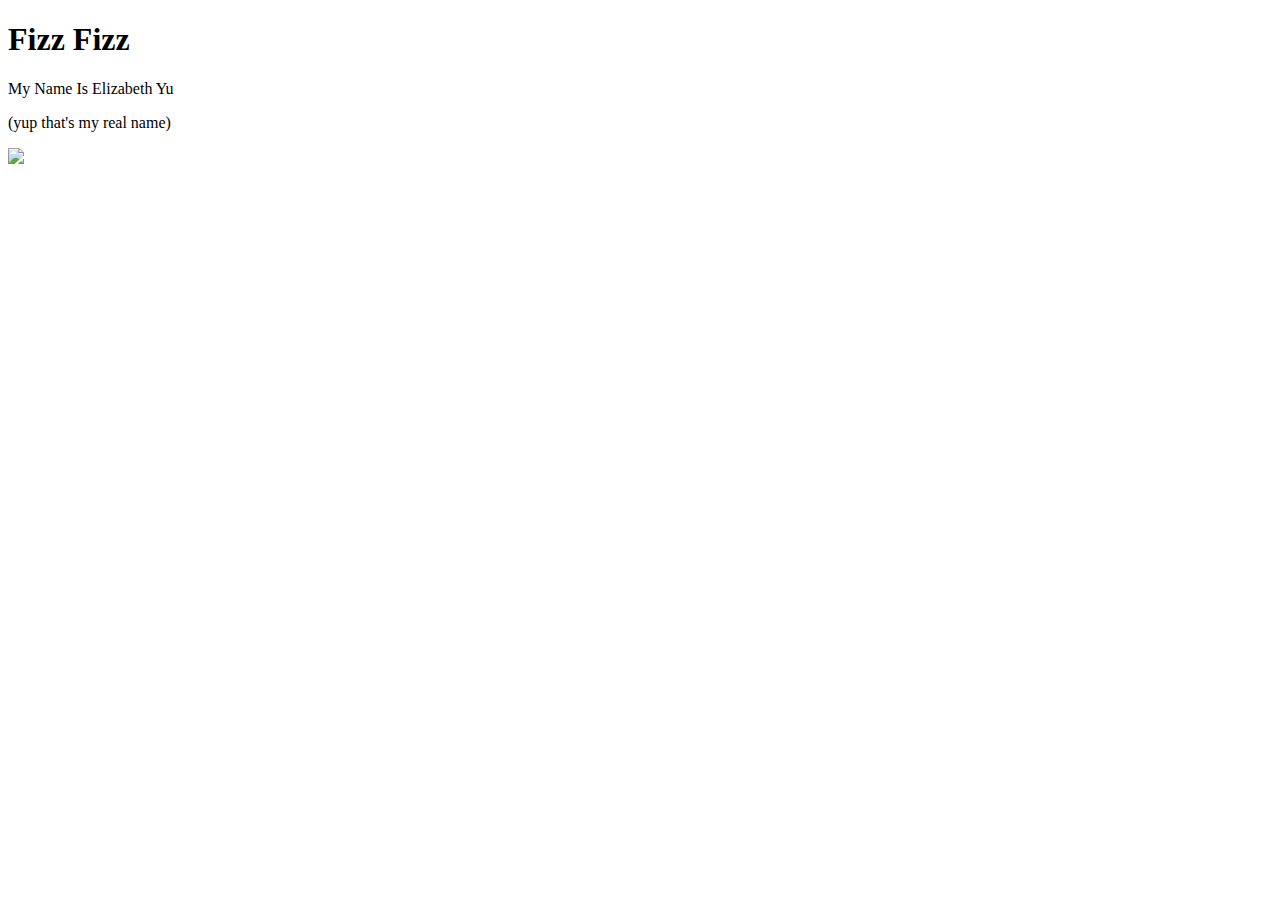
==== index.html @ 319e8d92 "Create Personal Website" ====
<!DOCTYPE html>
<html>
    <head>
    </head>
    <body>
        <h1>Fizz Fizz</h1>
        <p>My Name Is Elizabeth Yu</p>
        <p>(yup that's my real name)</p>
        <img src="https://img1.etsystatic.com/018/0/8814580/il_340x270.549834827_nyfd.jpg">
    </body>
</html>
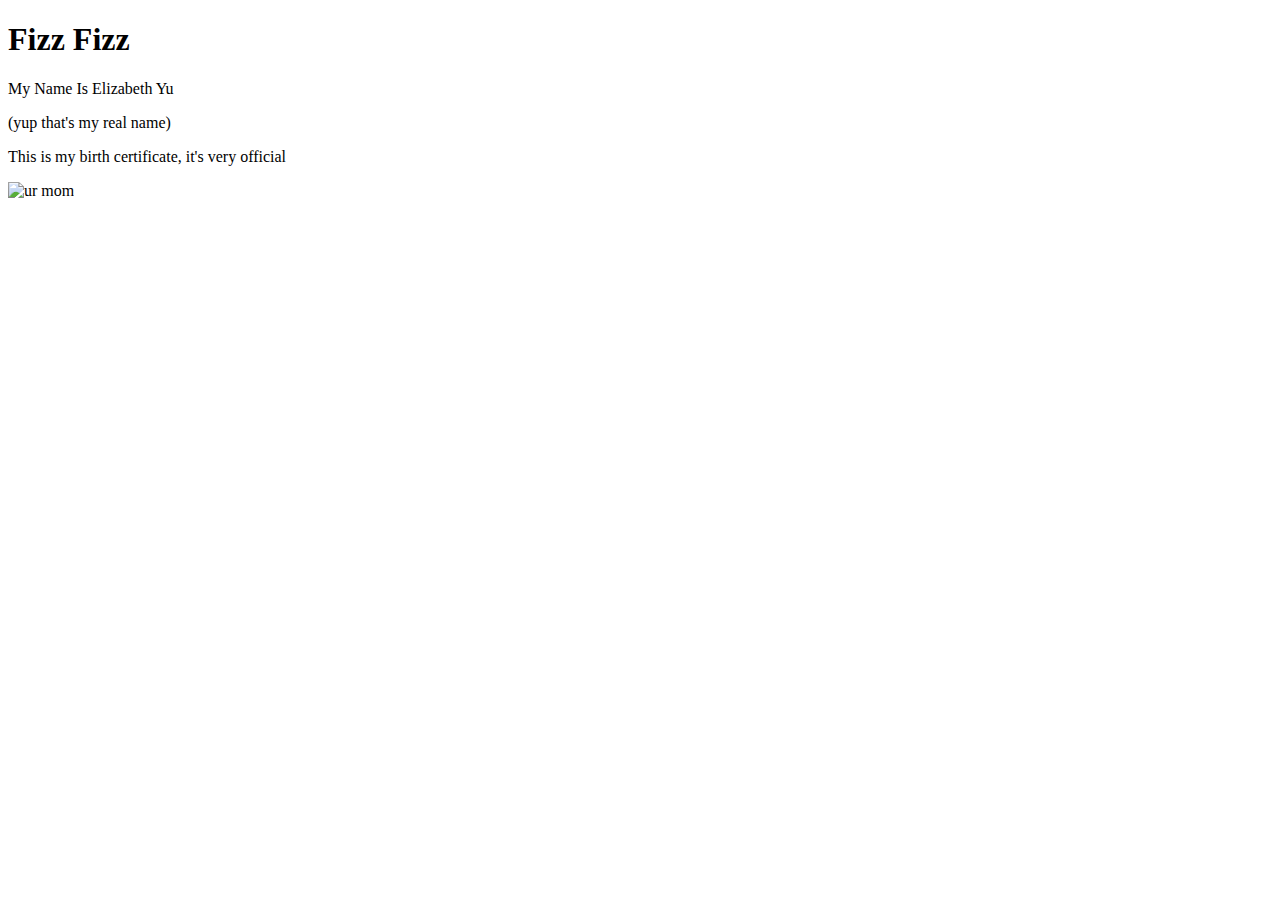
==== commit 82616ba3: "Create tht was easy button" ====
--- a/index.html
+++ b/index.html
@@ -1,11 +1,13 @@
 <!DOCTYPE html>
 <html>
     <head>
+        <link rel="stylesheet" href="style.css" />
     </head>
     <body>
         <h1>Fizz Fizz</h1>
         <p>My Name Is Elizabeth Yu</p>
         <p>(yup that's my real name)</p>
-        <img src="https://img1.etsystatic.com/018/0/8814580/il_340x270.549834827_nyfd.jpg">
+        <p>This is my birth certificate, it's very official</p>
+        <img src="https://img1.etsystatic.com/018/0/8814580/il_340x270.549834827_nyfd.jpg" alt="ur mom" width="104" length="142">
     </body>
-</html>+</html>
